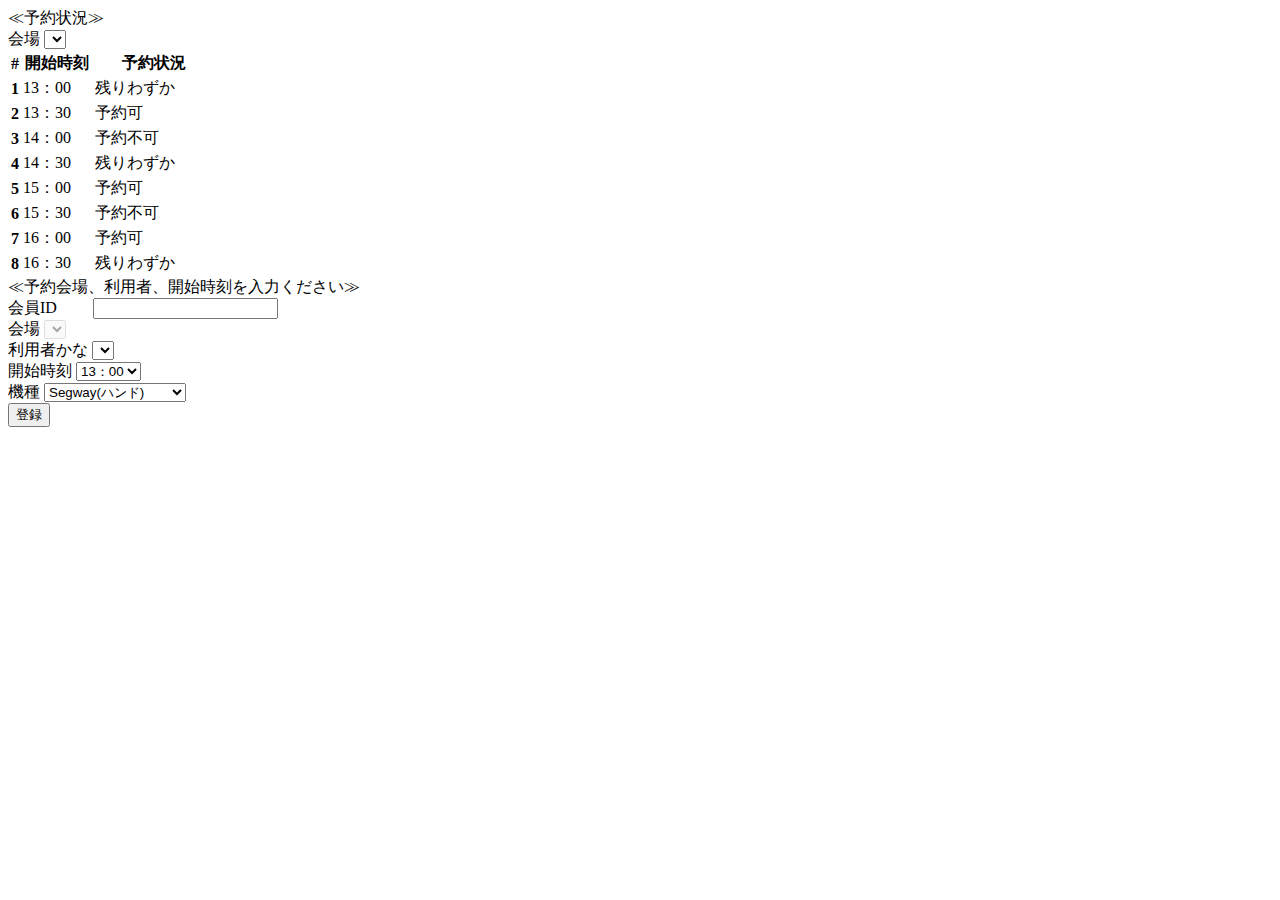
==== event_reserve.html @ 44e64b72 "202206101644" ====
<!DOCTYPE html>
<html lang="ja">
  <head>
    <meta charset="UTF-8" />
    <meta name="viewport" content="width=device-width, initial-scale=1.0" />
    <!-- Bootstrap CSS -->
    <link
      rel="stylesheet"
      href="https://cdn.jsdelivr.net/npm/bootstrap@4.6.1/dist/css/bootstrap.min.css"
      integrity="sha384-zCbKRCUGaJDkqS1kPbPd7TveP5iyJE0EjAuZQTgFLD2ylzuqKfdKlfG/eSrtxUkn"
      crossorigin="anonymous"
    />
    <!-- jQuery -->
    <script
      src="https://code.jquery.com/jquery-3.6.0.slim.min.js"
      integrity="sha256-u7e5khyithlIdTpu22PHhENmPcRdFiHRjhAuHcs05RI="
      crossorigin="anonymous"
    ></script>
    <!-- Bootstrap Bundle with Popper -->
    <script
      src="https://cdn.jsdelivr.net/npm/jquery@3.5.1/dist/jquery.slim.min.js"
      integrity="sha384-DfXdz2htPH0lsSSs5nCTpuj/zy4C+OGpamoFVy38MVBnE+IbbVYUew+OrCXaRkfj"
      crossorigin="anonymous"
    ></script>
    <script
      src="https://cdn.jsdelivr.net/npm/bootstrap@4.6.1/dist/js/bootstrap.bundle.min.js"
      integrity="sha384-fQybjgWLrvvRgtW6bFlB7jaZrFsaBXjsOMm/tB9LTS58ONXgqbR9W8oWht/amnpF"
      crossorigin="anonymous"
    ></script>
    <!-- LINE liff -->
    <script
      charset="utf-8"
      src="https://static.line-scdn.net/liff/edge/2/sdk.js"
    ></script>

    <title>イベント予約</title>
  </head>

  <body>
    <div class="container">
      <form action="#" method="POST" id="inputform">
        <div class="form-group">
          <label for="title">≪予約状況≫</label>
        </div>
        <div class="form-group">
          <label for="eplace1">会場</label>
          <select
            class="form-select form-select-lg mb-3"
            aria-label="会場"
            name="eplace1"
            id="eplace1"
            onchange="onEplace1()"
          ></select>
        </div>
        <div class="table-responsive">
          <table class="table table-bordered">
            <thead>
              <tr>
                <th class="text-center" style="width: 5%">#</th>
                <th class="text-center" style="width: 35%">開始時刻</th>
                <th class="text-center" style="width: 60%">予約状況</th>
              </tr>
            </thead>
            <tbody>
              <tr>
                <th scope="row" class="text-center">1</th>
                <td><label for="title">13：00</label></td>
                <td><label for="title" id="1300">残りわずか</label></td>
              </tr>
              <tr>
                <th scope="row" class="text-center">2</th>
                <td><label for="title">13：30</label></td>
                <td><label for="title" id="1330">予約可</label></td>
              </tr>
              <tr>
                <th scope="row" class="text-center">3</th>
                <td><label for="title">14：00</label></td>
                <td><label for="title" id="1400">予約不可</label></td>
              </tr>
              <tr>
                <th scope="row" class="text-center">4</th>
                <td><label for="title">14：30</label></td>
                <td><label for="title" id="1430">残りわずか</label></td>
              </tr>
              <tr>
                <th scope="row" class="text-center">5</th>
                <td><label for="title">15：00</label></td>
                <td><label for="title" id="1500">予約可</label></td>
              </tr>
              <tr>
                <th scope="row" class="text-center">6</th>
                <td><label for="title">15：30</label></td>
                <td><label for="title" id="1530">予約不可</label></td>
              </tr>
              <tr>
                <th scope="row" class="text-center">7</th>
                <td><label for="title">16：00</label></td>
                <td><label for="title" id="1600">予約可</label></td>
              </tr>
              <tr>
                <th scope="row" class="text-center">8</th>
                <td><label for="title">16：30</label></td>
                <td><label for="title" id="1630">残りわずか</label></td>
              </tr>
            </tbody>
          </table>
        </div>
        <div class="form-group">
          <label for="title">≪予約会場、利用者、開始時刻を入力ください≫</label>
        </div>
        <div class="d-none form-group">
          <label for="useridprofilefield">会員ID　　</label>
          <input
            type="text"
            id="useridprofilefield"
            name="useridprofilefield"
            maxlength="15"
            class="size-input-name"
          />
        </div>
        <div class="form-group">
          <input
            type="hidden"
            id="displaynamefield"
            name="displaynamefield"
          />
        </div>
        <input type="hidden" id="tel" name="tel" />
        <!-- エリアはとりあえず福岡固定 -->
        <input type="hidden" id="erea" name="erea" value="福岡" />
        <div class="form-group">
          <label for="eplace2">会場</label>
          <select
            class="form-select form-select-lg mb-3"
            aria-label="会場"
            name="eplace2"
            id="eplace2"
            required
            disabled
          ></select>
        </div>
        <div class="form-group">
          <label for="riyokana">利用者かな</label>
          <select
            class="form-select form-select-lg mb-3"
            aria-label="利用者かな"
            id="riyokana"
            name="riyokana"
            required
          ></select>
        </div>
        <div class="form-group">
          <label for="starttime">開始時刻</label>
          <select
            class="form-select form-select-lg mb-3"
            aria-label="開始時刻"
            name="starttime"
            id="starttime"
            required
          >
            <option value="1300">13：00</option>
            <option value="1330">13：30</option>
            <option value="1400">14：00</option>
            <option value="1430">14：30</option>
            <option value="1500">15：00</option>
            <option value="1530">15：30</option>
            <option value="1600">16：00</option>
            <option value="1630">16：30</option>
          </select>
        </div>
        <div class="form-group">
          <label for="menu">機種</label>
          <select
            class="form-select form-select-lg mb-3"
            aria-label="機種"
            name="menu"
            id="menu"
            required
          >
            <option value="Segway(ハンド)">Segway(ハンド)</option>
            <option value="Segway(フット)">Segway(フット)</option>
            <option value="Kintone(オフロード)">Kintone(オフロード)</option>
          </select>
        </div>
        <div class="form-group">
          <input
            type="button"
            id="submit-btn"
            value="登録"
            onclick="return onSubmit()"
            class="btn btn-primary"
          />
        </div>
      </form>
    </div>
    <!-- src -->
    <script src="src/js/event_reserve.js" charset="UTF-8"></script>
  </body>
</html>
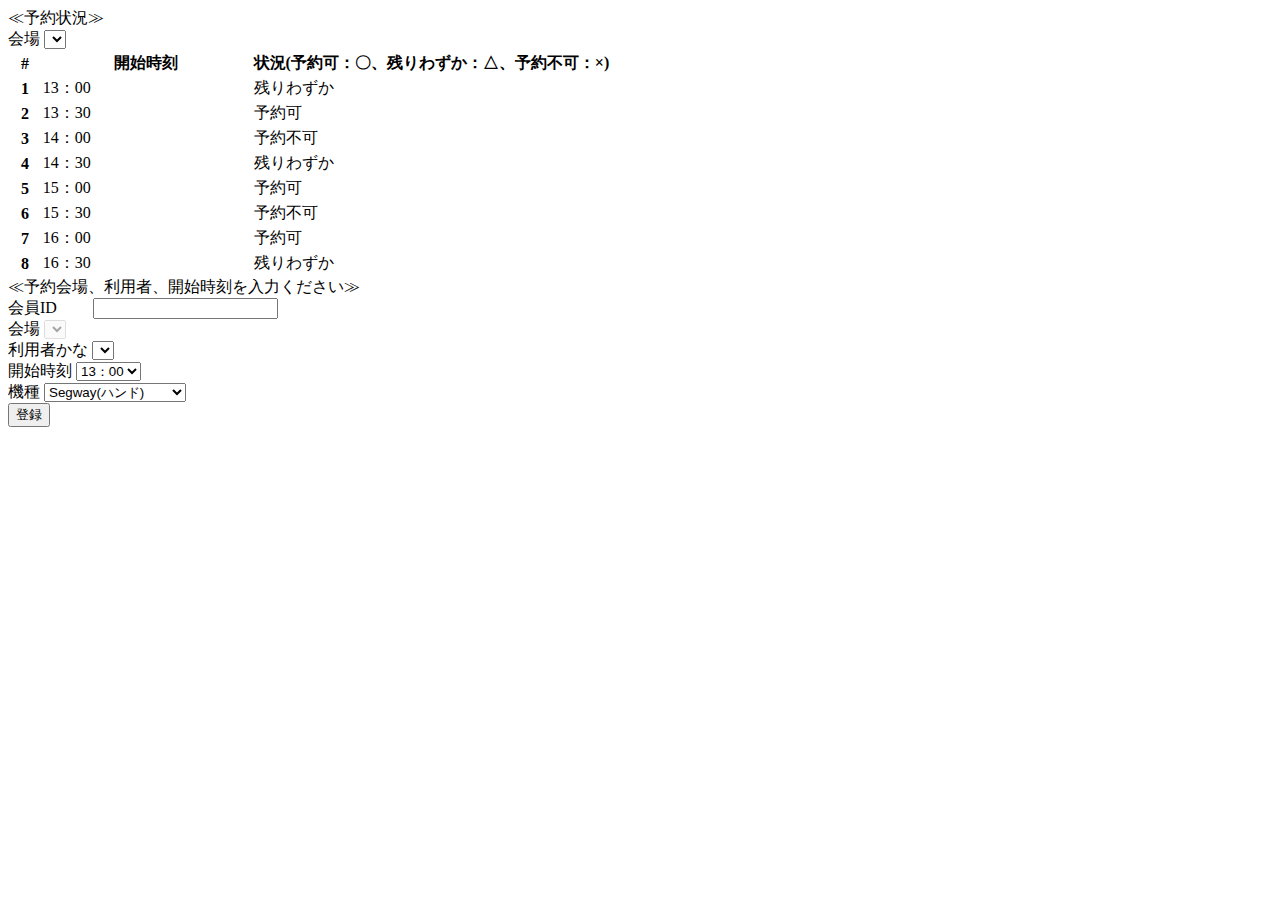
==== commit 76f5a2bc: "202206112056" ====
--- a/event_reserve.html
+++ b/event_reserve.html
@@ -1,199 +1,143 @@
 <!DOCTYPE html>
 <html lang="ja">
-  <head>
-    <meta charset="UTF-8" />
-    <meta name="viewport" content="width=device-width, initial-scale=1.0" />
-    <!-- Bootstrap CSS -->
-    <link
-      rel="stylesheet"
-      href="https://cdn.jsdelivr.net/npm/bootstrap@4.6.1/dist/css/bootstrap.min.css"
-      integrity="sha384-zCbKRCUGaJDkqS1kPbPd7TveP5iyJE0EjAuZQTgFLD2ylzuqKfdKlfG/eSrtxUkn"
-      crossorigin="anonymous"
-    />
-    <!-- jQuery -->
-    <script
-      src="https://code.jquery.com/jquery-3.6.0.slim.min.js"
-      integrity="sha256-u7e5khyithlIdTpu22PHhENmPcRdFiHRjhAuHcs05RI="
-      crossorigin="anonymous"
-    ></script>
-    <!-- Bootstrap Bundle with Popper -->
-    <script
-      src="https://cdn.jsdelivr.net/npm/jquery@3.5.1/dist/jquery.slim.min.js"
-      integrity="sha384-DfXdz2htPH0lsSSs5nCTpuj/zy4C+OGpamoFVy38MVBnE+IbbVYUew+OrCXaRkfj"
-      crossorigin="anonymous"
-    ></script>
-    <script
-      src="https://cdn.jsdelivr.net/npm/bootstrap@4.6.1/dist/js/bootstrap.bundle.min.js"
-      integrity="sha384-fQybjgWLrvvRgtW6bFlB7jaZrFsaBXjsOMm/tB9LTS58ONXgqbR9W8oWht/amnpF"
-      crossorigin="anonymous"
-    ></script>
-    <!-- LINE liff -->
-    <script
-      charset="utf-8"
-      src="https://static.line-scdn.net/liff/edge/2/sdk.js"
-    ></script>
 
-    <title>イベント予約</title>
-  </head>
+<head>
+  <meta charset="UTF-8" />
+  <meta name="viewport" content="width=device-width, initial-scale=1.0" />
+  <!-- Bootstrap CSS -->
+  <link rel="stylesheet" href="https://cdn.jsdelivr.net/npm/bootstrap@4.6.1/dist/css/bootstrap.min.css"
+    integrity="sha384-zCbKRCUGaJDkqS1kPbPd7TveP5iyJE0EjAuZQTgFLD2ylzuqKfdKlfG/eSrtxUkn" crossorigin="anonymous" />
 
-  <body>
-    <div class="container">
-      <form action="#" method="POST" id="inputform">
-        <div class="form-group">
-          <label for="title">≪予約状況≫</label>
-        </div>
-        <div class="form-group">
-          <label for="eplace1">会場</label>
-          <select
-            class="form-select form-select-lg mb-3"
-            aria-label="会場"
-            name="eplace1"
-            id="eplace1"
-            onchange="onEplace1()"
-          ></select>
-        </div>
-        <div class="table-responsive">
-          <table class="table table-bordered">
-            <thead>
-              <tr>
-                <th class="text-center" style="width: 5%">#</th>
-                <th class="text-center" style="width: 35%">開始時刻</th>
-                <th class="text-center" style="width: 60%">予約状況</th>
-              </tr>
-            </thead>
-            <tbody>
-              <tr>
-                <th scope="row" class="text-center">1</th>
-                <td><label for="title">13：00</label></td>
-                <td><label for="title" id="1300">残りわずか</label></td>
-              </tr>
-              <tr>
-                <th scope="row" class="text-center">2</th>
-                <td><label for="title">13：30</label></td>
-                <td><label for="title" id="1330">予約可</label></td>
-              </tr>
-              <tr>
-                <th scope="row" class="text-center">3</th>
-                <td><label for="title">14：00</label></td>
-                <td><label for="title" id="1400">予約不可</label></td>
-              </tr>
-              <tr>
-                <th scope="row" class="text-center">4</th>
-                <td><label for="title">14：30</label></td>
-                <td><label for="title" id="1430">残りわずか</label></td>
-              </tr>
-              <tr>
-                <th scope="row" class="text-center">5</th>
-                <td><label for="title">15：00</label></td>
-                <td><label for="title" id="1500">予約可</label></td>
-              </tr>
-              <tr>
-                <th scope="row" class="text-center">6</th>
-                <td><label for="title">15：30</label></td>
-                <td><label for="title" id="1530">予約不可</label></td>
-              </tr>
-              <tr>
-                <th scope="row" class="text-center">7</th>
-                <td><label for="title">16：00</label></td>
-                <td><label for="title" id="1600">予約可</label></td>
-              </tr>
-              <tr>
-                <th scope="row" class="text-center">8</th>
-                <td><label for="title">16：30</label></td>
-                <td><label for="title" id="1630">残りわずか</label></td>
-              </tr>
-            </tbody>
-          </table>
-        </div>
-        <div class="form-group">
-          <label for="title">≪予約会場、利用者、開始時刻を入力ください≫</label>
-        </div>
-        <div class="d-none form-group">
-          <label for="useridprofilefield">会員ID　　</label>
-          <input
-            type="text"
-            id="useridprofilefield"
-            name="useridprofilefield"
-            maxlength="15"
-            class="size-input-name"
-          />
-        </div>
-        <div class="form-group">
-          <input
-            type="hidden"
-            id="displaynamefield"
-            name="displaynamefield"
-          />
-        </div>
-        <input type="hidden" id="tel" name="tel" />
-        <!-- エリアはとりあえず福岡固定 -->
-        <input type="hidden" id="erea" name="erea" value="福岡" />
-        <div class="form-group">
-          <label for="eplace2">会場</label>
-          <select
-            class="form-select form-select-lg mb-3"
-            aria-label="会場"
-            name="eplace2"
-            id="eplace2"
-            required
-            disabled
-          ></select>
-        </div>
-        <div class="form-group">
-          <label for="riyokana">利用者かな</label>
-          <select
-            class="form-select form-select-lg mb-3"
-            aria-label="利用者かな"
-            id="riyokana"
-            name="riyokana"
-            required
-          ></select>
-        </div>
-        <div class="form-group">
-          <label for="starttime">開始時刻</label>
-          <select
-            class="form-select form-select-lg mb-3"
-            aria-label="開始時刻"
-            name="starttime"
-            id="starttime"
-            required
-          >
-            <option value="1300">13：00</option>
-            <option value="1330">13：30</option>
-            <option value="1400">14：00</option>
-            <option value="1430">14：30</option>
-            <option value="1500">15：00</option>
-            <option value="1530">15：30</option>
-            <option value="1600">16：00</option>
-            <option value="1630">16：30</option>
-          </select>
-        </div>
-        <div class="form-group">
-          <label for="menu">機種</label>
-          <select
-            class="form-select form-select-lg mb-3"
-            aria-label="機種"
-            name="menu"
-            id="menu"
-            required
-          >
-            <option value="Segway(ハンド)">Segway(ハンド)</option>
-            <option value="Segway(フット)">Segway(フット)</option>
-            <option value="Kintone(オフロード)">Kintone(オフロード)</option>
-          </select>
-        </div>
-        <div class="form-group">
-          <input
-            type="button"
-            id="submit-btn"
-            value="登録"
-            onclick="return onSubmit()"
-            class="btn btn-primary"
-          />
-        </div>
-      </form>
-    </div>
-    <!-- src -->
-    <script src="src/js/event_reserve.js" charset="UTF-8"></script>
-  </body>
-</html>
+  <title>イベント予約</title>
+</head>
+
+<body>
+  <div class="container">
+    <form action="#" method="POST" id="inputform">
+      <div class="form-group">
+        <label for="title">≪予約状況≫</label>
+      </div>
+      <div class="form-group">
+        <label for="eplace1">会場</label>
+        <select class="form-select form-select-lg mb-3" aria-label="会場" name="eplace1" id="eplace1"
+          onchange="onEplace1()"></select>
+      </div>
+      <div class="table-responsive">
+        <table class="table table-bordered">
+          <thead>
+            <tr>
+              <th class="text-center" style="width: 5%">#</th>
+              <th class="text-center" style="width: 35%">開始時刻</th>
+              <th class="text-center" style="width: 60%">状況(予約可：〇、残りわずか：△、予約不可：×)</th>
+            </tr>
+          </thead>
+          <tbody>
+            <tr>
+              <th scope="row" class="text-center">1</th>
+              <td><label for="title">13：00</label></td>
+              <td><label for="title" id="1300">残りわずか</label></td>
+            </tr>
+            <tr>
+              <th scope="row" class="text-center">2</th>
+              <td><label for="title">13：30</label></td>
+              <td><label for="title" id="1330">予約可</label></td>
+            </tr>
+            <tr>
+              <th scope="row" class="text-center">3</th>
+              <td><label for="title">14：00</label></td>
+              <td><label for="title" id="1400">予約不可</label></td>
+            </tr>
+            <tr>
+              <th scope="row" class="text-center">4</th>
+              <td><label for="title">14：30</label></td>
+              <td><label for="title" id="1430">残りわずか</label></td>
+            </tr>
+            <tr>
+              <th scope="row" class="text-center">5</th>
+              <td><label for="title">15：00</label></td>
+              <td><label for="title" id="1500">予約可</label></td>
+            </tr>
+            <tr>
+              <th scope="row" class="text-center">6</th>
+              <td><label for="title">15：30</label></td>
+              <td><label for="title" id="1530">予約不可</label></td>
+            </tr>
+            <tr>
+              <th scope="row" class="text-center">7</th>
+              <td><label for="title">16：00</label></td>
+              <td><label for="title" id="1600">予約可</label></td>
+            </tr>
+            <tr>
+              <th scope="row" class="text-center">8</th>
+              <td><label for="title">16：30</label></td>
+              <td><label for="title" id="1630">残りわずか</label></td>
+            </tr>
+          </tbody>
+        </table>
+      </div>
+      <div class="form-group">
+        <label for="title">≪予約会場、利用者、開始時刻を入力ください≫</label>
+      </div>
+      <div class="d-none form-group">
+        <label for="useridprofilefield">会員ID　　</label>
+        <input type="text" id="useridprofilefield" name="useridprofilefield" maxlength="15" class="size-input-name" value=""/>
+      </div>
+      <div class="form-group">
+        <input type="hidden" id="displaynamefield" name="displaynamefield" value=""/>
+      </div>
+      <input type="hidden" id="tel" name="tel" value=""/>
+      <!-- エリアはとりあえず福岡固定 -->
+      <input type="hidden" id="erea" name="erea" value="福岡" />
+      <div class="form-group">
+        <label for="eplace2">会場</label>
+        <select class="form-select form-select-lg mb-3" aria-label="会場" name="eplace2" id="eplace2" required
+          disabled></select>
+      </div>
+      <div class="form-group">
+        <label for="riyokana">利用者かな</label>
+        <select class="form-select form-select-lg mb-3" aria-label="利用者かな" id="riyokana" name="riyokana"
+          required></select>
+      </div>
+      <div class="form-group">
+        <label for="starttime">開始時刻</label>
+        <select class="form-select form-select-lg mb-3" aria-label="開始時刻" name="starttime" id="starttime" required>
+          <option value="13：00">13：00</option>
+          <option value="13：30">13：30</option>
+          <option value="14：00">14：00</option>
+          <option value="14：30">14：30</option>
+          <option value="15：00">15：00</option>
+          <option value="15：30">15：30</option>
+          <option value="16：00">16：00</option>
+          <option value="16：30">16：30</option>
+        </select>
+      </div>
+      <div class="form-group">
+        <label for="menu">機種</label>
+        <select class="form-select form-select-lg mb-3" aria-label="機種" name="menu" id="menu" required>
+          <option value="Segway(ハンド)">Segway(ハンド)</option>
+          <option value="Segway(フット)">Segway(フット)</option>
+          <option value="Kintone(オフロード)">Kintone(オフロード)</option>
+        </select>
+      </div>
+      <div class="form-group">
+        <input type="button" id="submit-btn" value="登録" onclick="return onSubmit()" class="btn btn-primary" />
+      </div>
+    </form>
+  </div>
+  <!-- jQuery -->
+  <script src="https://code.jquery.com/jquery-3.6.0.slim.min.js"
+    integrity="sha256-u7e5khyithlIdTpu22PHhENmPcRdFiHRjhAuHcs05RI=" crossorigin="anonymous"></script>
+  <!-- Bootstrap Bundle with Popper -->
+  <script src="https://cdn.jsdelivr.net/npm/jquery@3.5.1/dist/jquery.slim.min.js"
+    integrity="sha384-DfXdz2htPH0lsSSs5nCTpuj/zy4C+OGpamoFVy38MVBnE+IbbVYUew+OrCXaRkfj"
+    crossorigin="anonymous"></script>
+  <script src="https://cdn.jsdelivr.net/npm/bootstrap@4.6.1/dist/js/bootstrap.bundle.min.js"
+    integrity="sha384-fQybjgWLrvvRgtW6bFlB7jaZrFsaBXjsOMm/tB9LTS58ONXgqbR9W8oWht/amnpF"
+    crossorigin="anonymous"></script>
+  <!-- LINE liff -->
+  <script charset="utf-8" src="https://static.line-scdn.net/liff/edge/2/sdk.js"></script>
+  <!-- src -->
+  <script src="src/js/event_reserve.js" charset="UTF-8"></script>
+</body>
+
+</html>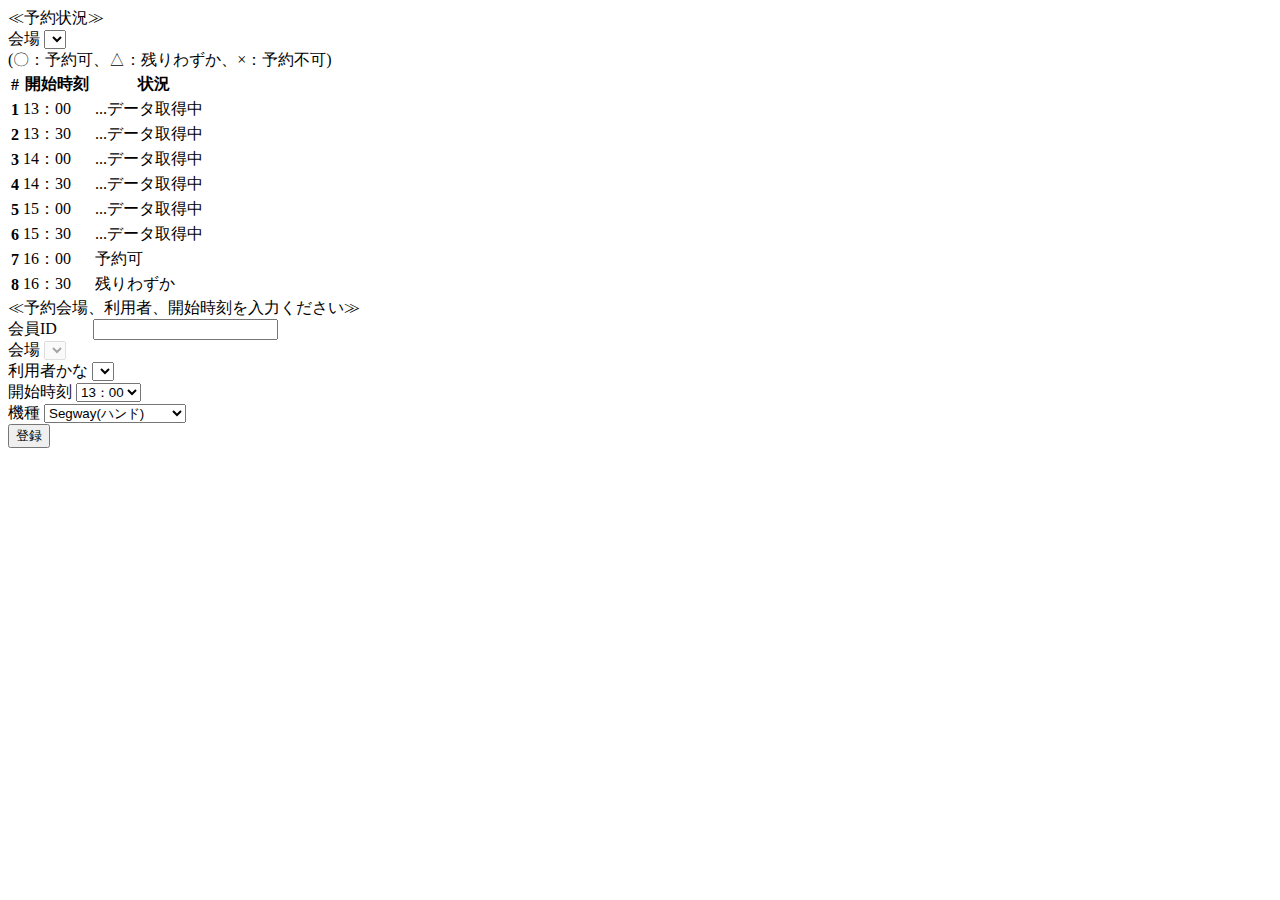
==== commit 241aa808: "20220112146" ====
--- a/event_reserve.html
+++ b/event_reserve.html
@@ -22,45 +22,46 @@
         <select class="form-select form-select-lg mb-3" aria-label="会場" name="eplace1" id="eplace1"
           onchange="onEplace1()"></select>
       </div>
+      (〇：予約可、△：残りわずか、×：予約不可)
       <div class="table-responsive">
         <table class="table table-bordered">
           <thead>
             <tr>
               <th class="text-center" style="width: 5%">#</th>
               <th class="text-center" style="width: 35%">開始時刻</th>
-              <th class="text-center" style="width: 60%">状況(予約可：〇、残りわずか：△、予約不可：×)</th>
+              <th class="text-center" style="width: 60%">状況</th>
             </tr>
           </thead>
           <tbody>
             <tr>
               <th scope="row" class="text-center">1</th>
               <td><label for="title">13：00</label></td>
-              <td><label for="title" id="1300">残りわずか</label></td>
+              <td><label for="title" id="1300">...データ取得中</label></td>
             </tr>
             <tr>
               <th scope="row" class="text-center">2</th>
               <td><label for="title">13：30</label></td>
-              <td><label for="title" id="1330">予約可</label></td>
+              <td><label for="title" id="1330">...データ取得中</label></td>
             </tr>
             <tr>
               <th scope="row" class="text-center">3</th>
               <td><label for="title">14：00</label></td>
-              <td><label for="title" id="1400">予約不可</label></td>
+              <td><label for="title" id="1400">...データ取得中</label></td>
             </tr>
             <tr>
               <th scope="row" class="text-center">4</th>
               <td><label for="title">14：30</label></td>
-              <td><label for="title" id="1430">残りわずか</label></td>
+              <td><label for="title" id="1430">...データ取得中</label></td>
             </tr>
             <tr>
               <th scope="row" class="text-center">5</th>
               <td><label for="title">15：00</label></td>
-              <td><label for="title" id="1500">予約可</label></td>
+              <td><label for="title" id="1500">...データ取得中</label></td>
             </tr>
             <tr>
               <th scope="row" class="text-center">6</th>
               <td><label for="title">15：30</label></td>
-              <td><label for="title" id="1530">予約不可</label></td>
+              <td><label for="title" id="1530">...データ取得中</label></td>
             </tr>
             <tr>
               <th scope="row" class="text-center">7</th>
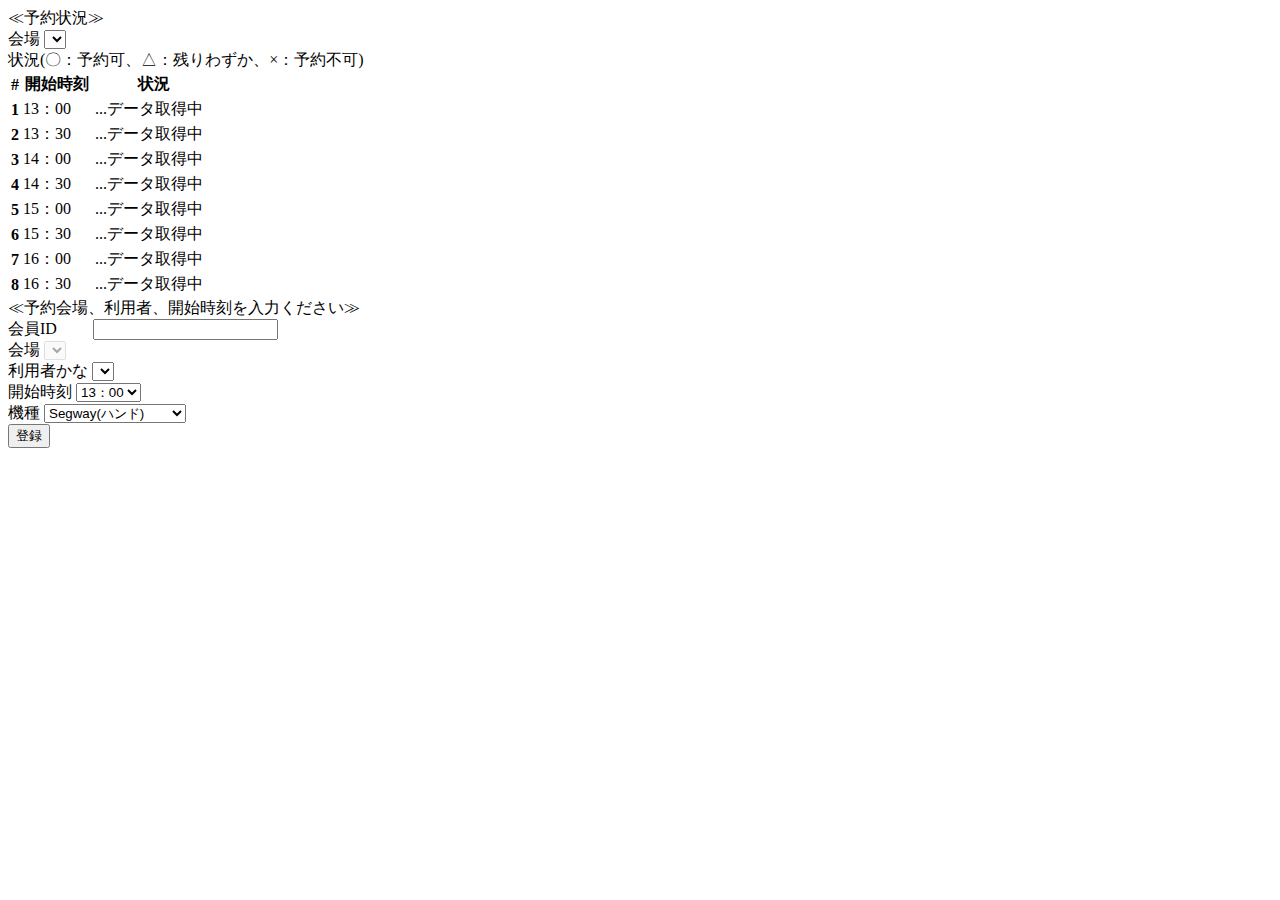
==== commit fe631c80: "202206112212" ====
--- a/event_reserve.html
+++ b/event_reserve.html
@@ -8,7 +8,7 @@
   <link rel="stylesheet" href="https://cdn.jsdelivr.net/npm/bootstrap@4.6.1/dist/css/bootstrap.min.css"
     integrity="sha384-zCbKRCUGaJDkqS1kPbPd7TveP5iyJE0EjAuZQTgFLD2ylzuqKfdKlfG/eSrtxUkn" crossorigin="anonymous" />
 
-  <title>イベント予約</title>
+  <title>イベント予約 V1.0</title>
 </head>
 
 <body>
@@ -22,7 +22,7 @@
         <select class="form-select form-select-lg mb-3" aria-label="会場" name="eplace1" id="eplace1"
           onchange="onEplace1()"></select>
       </div>
-      (〇：予約可、△：残りわずか、×：予約不可)
+      状況(〇：予約可、△：残りわずか、×：予約不可)
       <div class="table-responsive">
         <table class="table table-bordered">
           <thead>
@@ -66,12 +66,12 @@
             <tr>
               <th scope="row" class="text-center">7</th>
               <td><label for="title">16：00</label></td>
-              <td><label for="title" id="1600">予約可</label></td>
+              <td><label for="title" id="1600">...データ取得中</label></td>
             </tr>
             <tr>
               <th scope="row" class="text-center">8</th>
               <td><label for="title">16：30</label></td>
-              <td><label for="title" id="1630">残りわずか</label></td>
+              <td><label for="title" id="1630">...データ取得中</label></td>
             </tr>
           </tbody>
         </table>
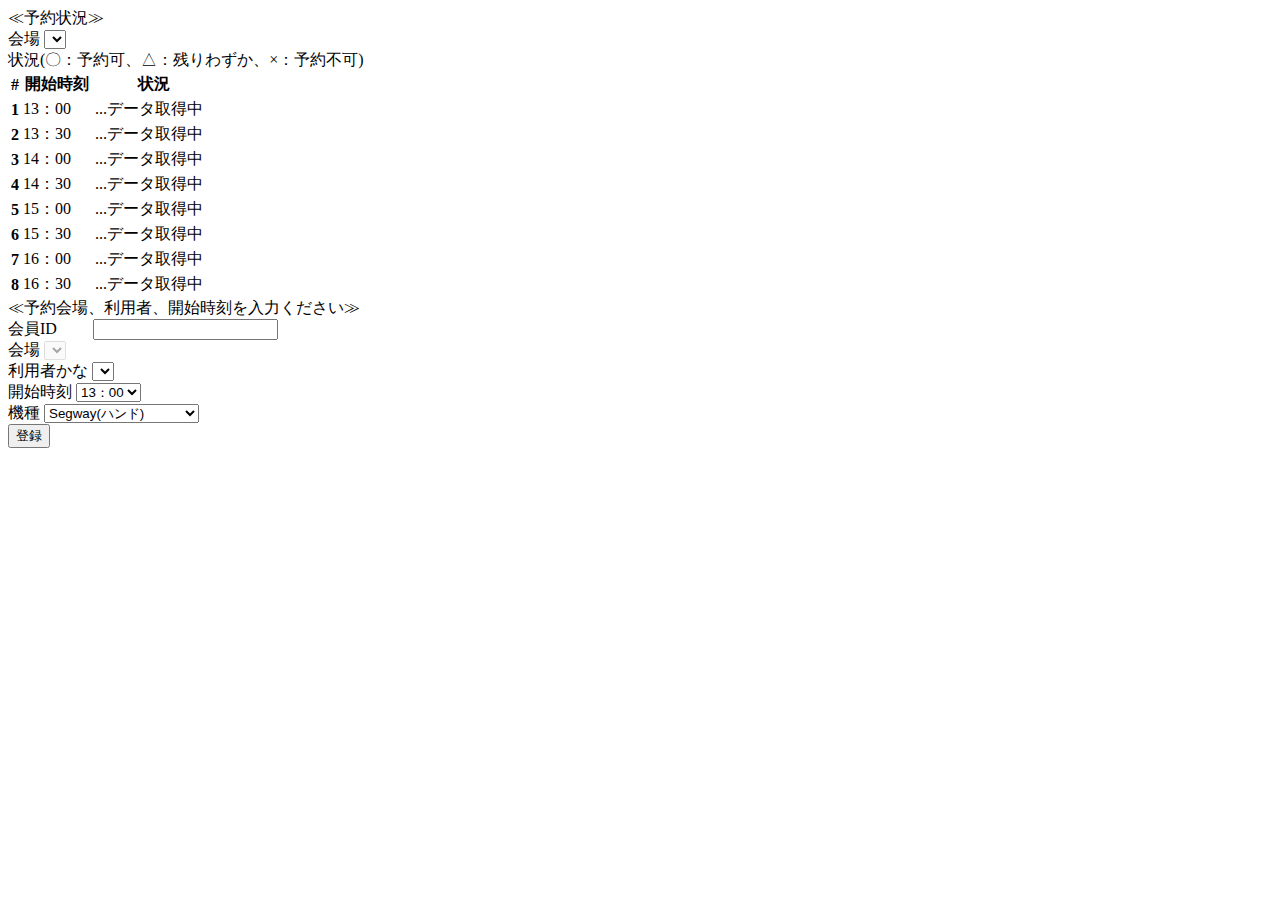
==== commit 31018418: "202207041442" ====
--- a/event_reserve.html
+++ b/event_reserve.html
@@ -118,6 +118,7 @@
           <option value="Segway(ハンド)">Segway(ハンド)</option>
           <option value="Segway(フット)">Segway(フット)</option>
           <option value="Kintone(オフロード)">Kintone(オフロード)</option>
+          <option value="Kintone(キックボード)">Kintone(キックボード)</option>
         </select>
       </div>
       <div class="form-group">
